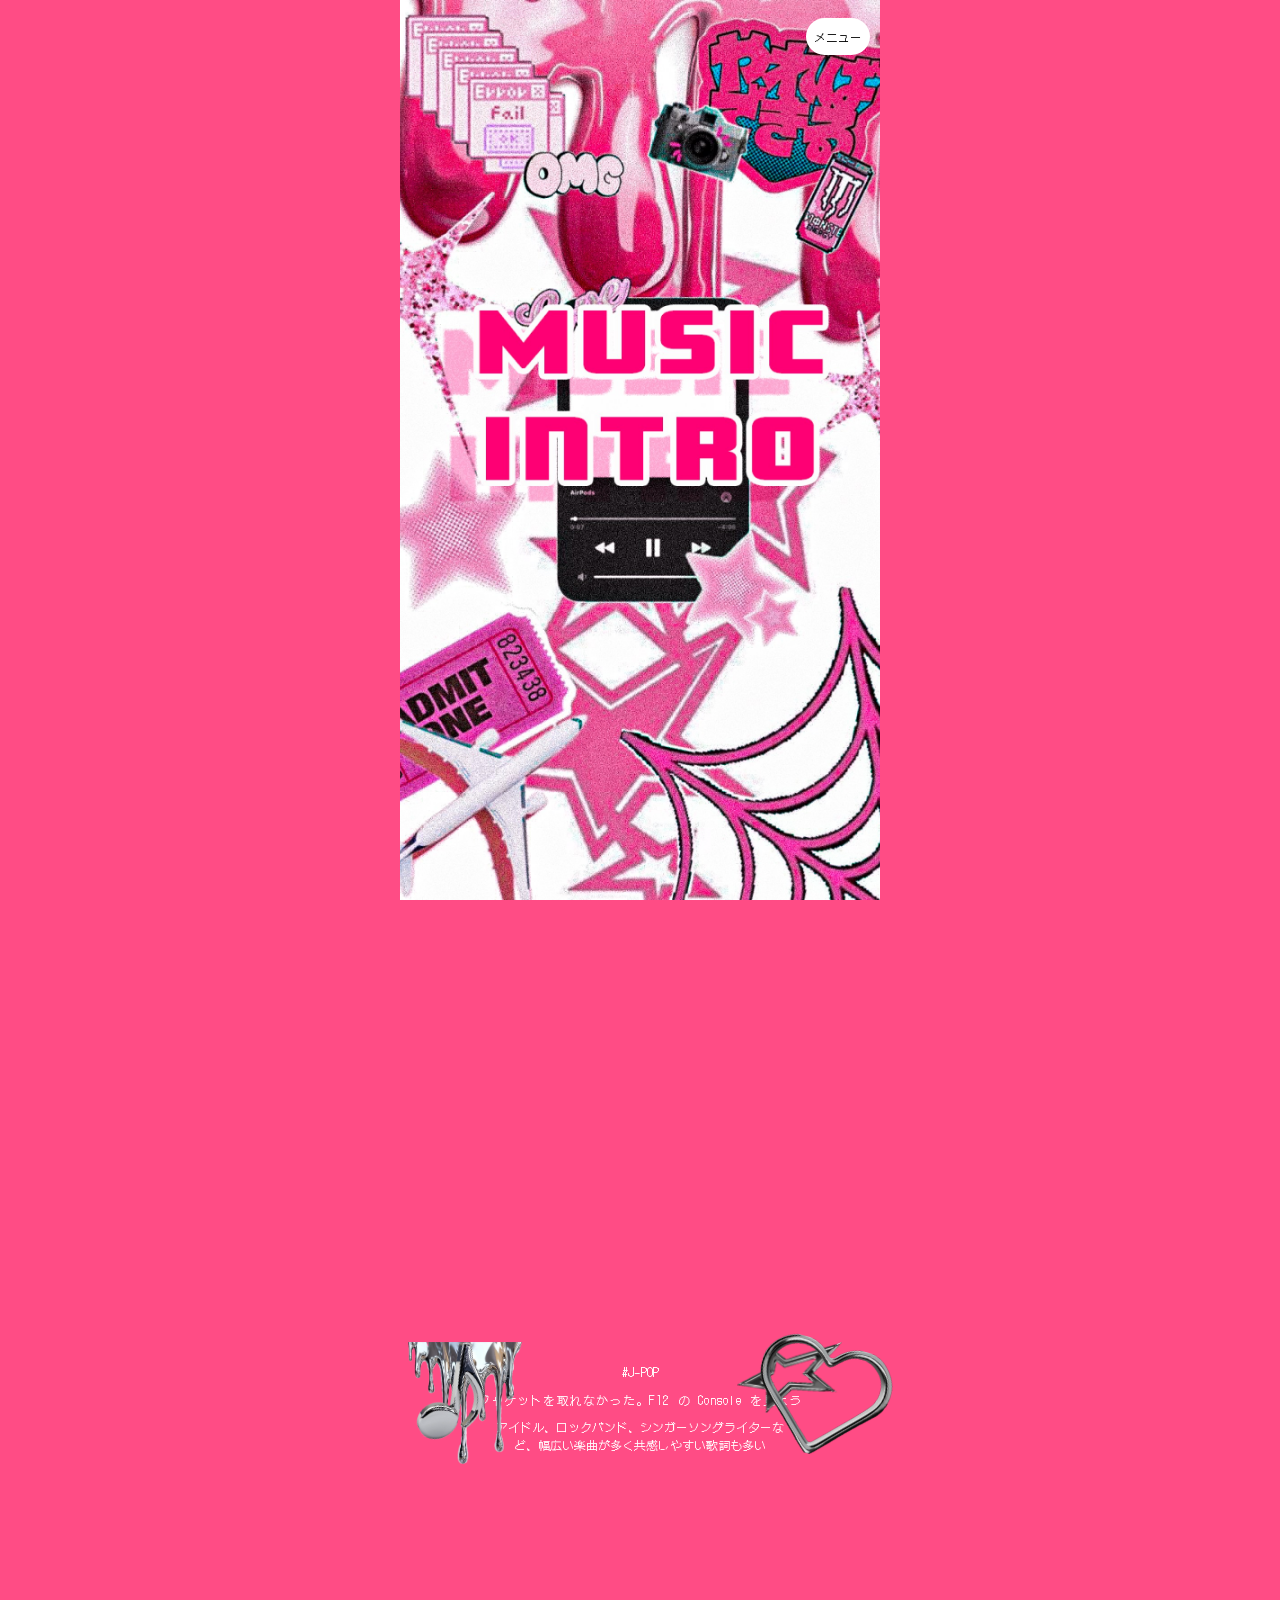
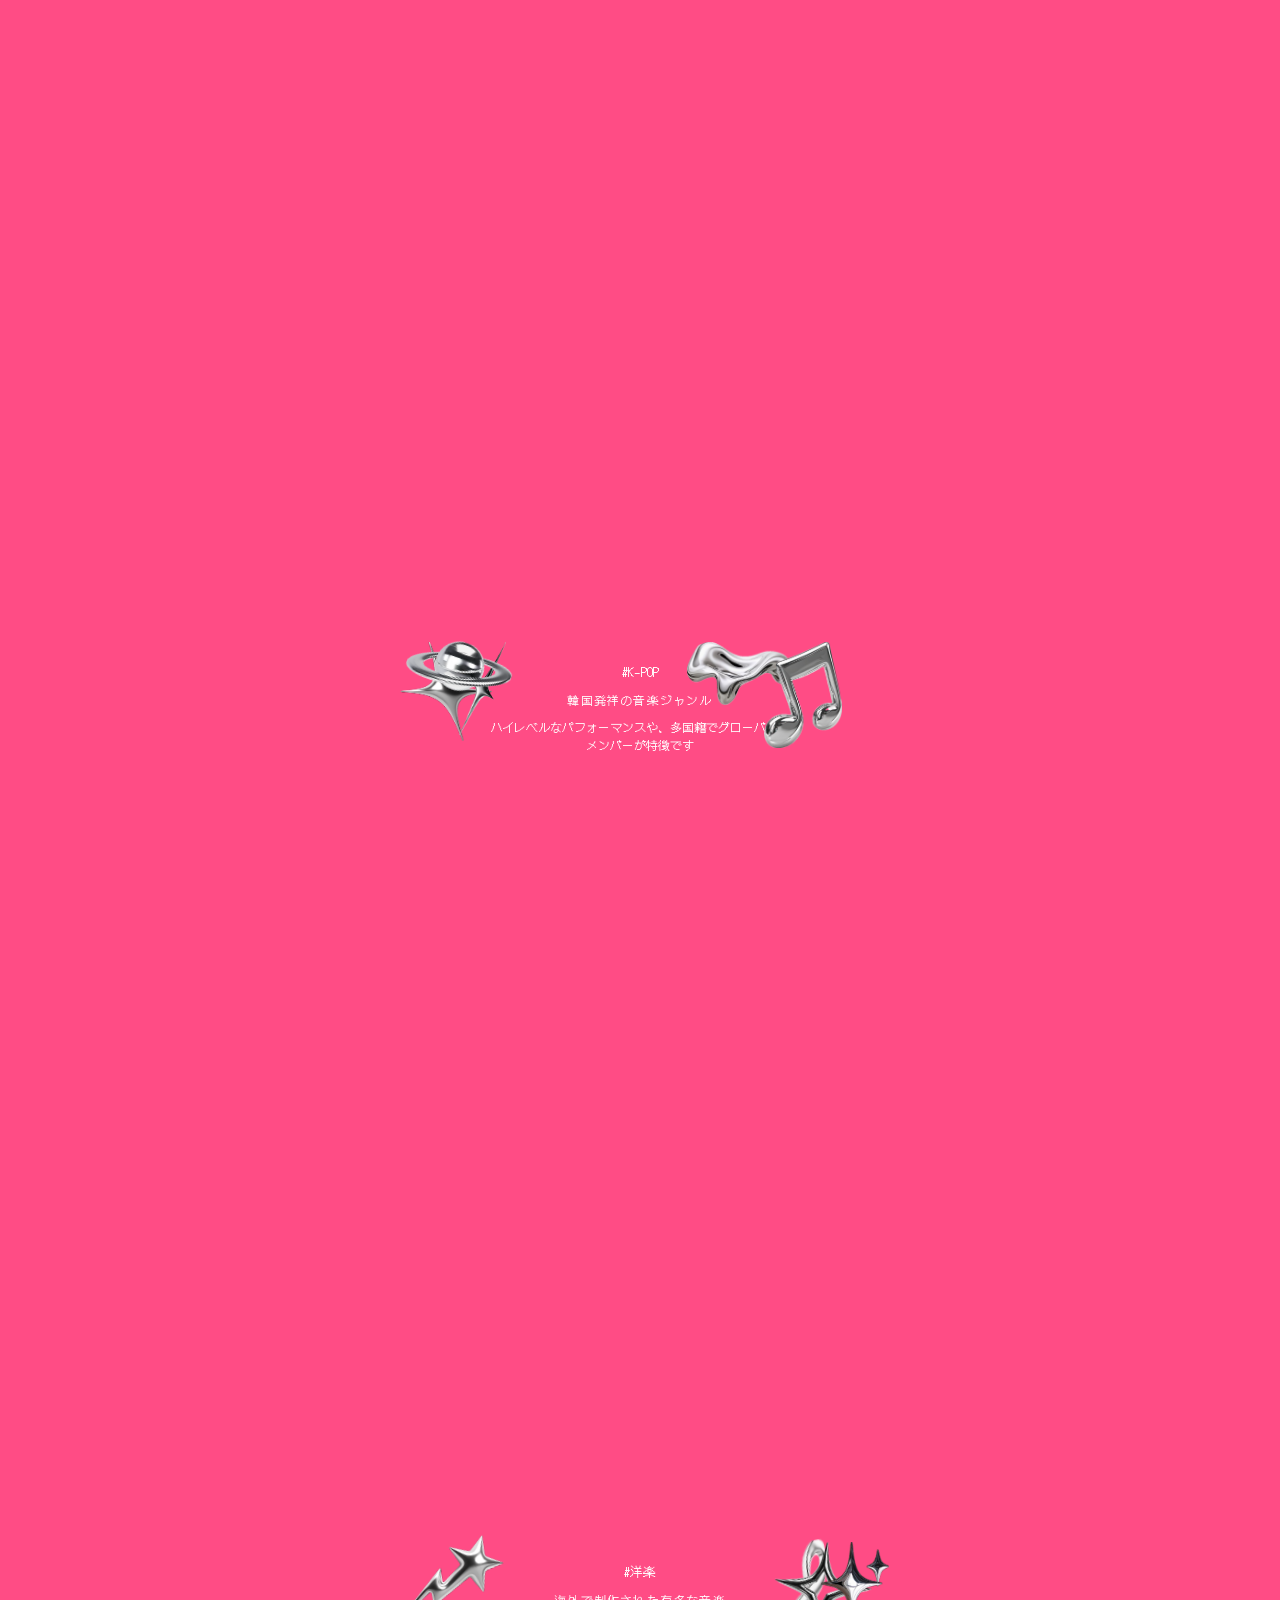
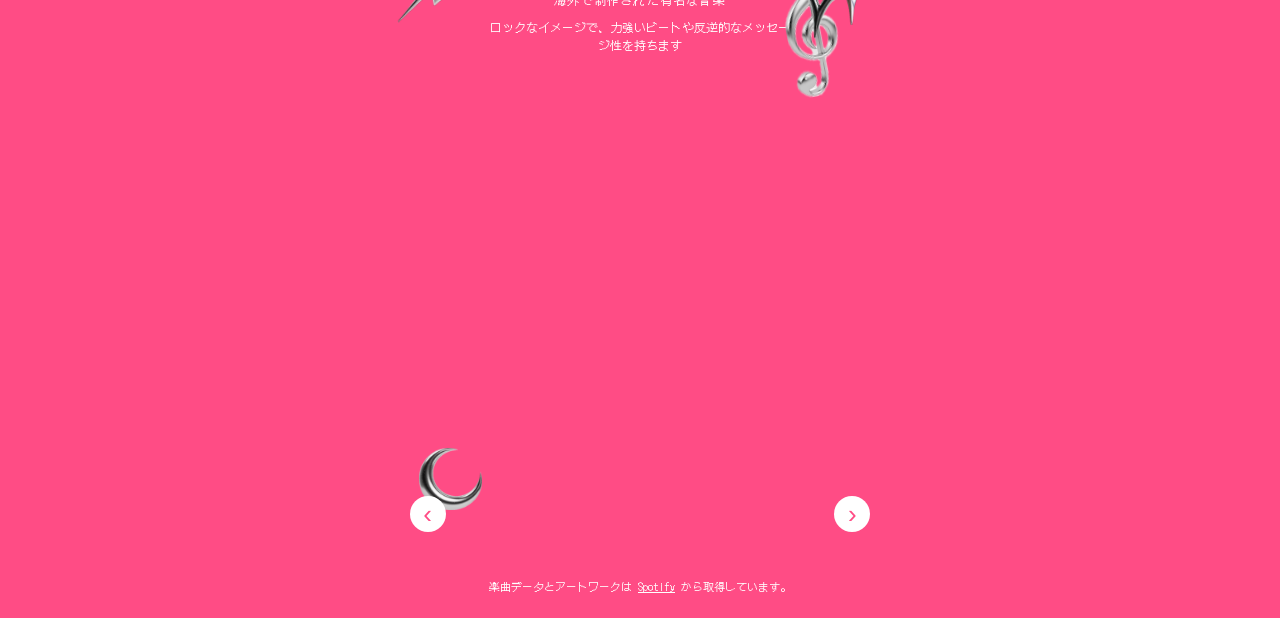
==== spotify-tracks-simple/index.html @ 31db8dfa "spotify-tracks-simple: ブラウザだけで動く簡易版を追加 ページを開いたときに Spotify API から直接ジャケットを取る版。 Node のスクリプト、data/ の JSO" ====
<!DOCTYPE html>
<html lang="ja">
<head>
  <meta charset="UTF-8" />
  <meta name="viewport" content="width=device-width, initial-scale=1.0" />
  <title>MUSIC INTRO</title>
  <!-- ドット文字のフォント(Google Fonts から読み込む) -->
  <link rel="stylesheet" href="https://fonts.googleapis.com/css2?family=DotGothic16&display=swap" />
  <link rel="stylesheet" href="style.css" />
</head>
<body>
  <!-- ===== ① メインビジュアル ===== -->
  <!-- 画面の高さいっぱい。中身はスマホ幅(430px)で、外側は body のピンクが塗り足しになる -->
  <header class="hero">
    <div class="hero__inner">
      <!-- キービジュアル。タイトル(MUSIC INTRO)は画像の中に描いてあるので h1 に画像を入れる -->
      <h1 class="hero__title"><img src="imgs/main-visual.jpg" alt="MUSIC INTRO" /></h1>
      <button class="menu-button" id="menu-button" type="button">メニュー</button>
      <!-- メニュー(ふだんは hidden で隠れている。ボタンを押すと JavaScript が表示する) -->
      <nav class="menu" id="menu" hidden>
        <a href="#jpop">#J-POP</a>
        <a href="#kpop">#K-POP</a>
        <a href="#western">#洋楽</a>
        <a href="#artists">おすすめ</a>
      </nav>
    </div>
  </header>

  <!-- スマホの画面の幅(430px まで)に中身を入れる箱。PC で見ても同じ形になる -->
  <div class="phone">

    <!-- ===== ② J-POP ===== -->
    <!-- data-genre は、この section に入れるジャンル(script.js の GENRES の名前) -->
    <section class="genre" id="jpop" data-genre="jpop">
      <!-- まわりの飾り(銀色のステッカー)。位置は CSS で決める -->
      <!-- コラージュと飾りをひとまとめにする箱。飾りの位置はこの箱(= コラージュ)を基準にする -->
      <div class="collage-wrap">
        <img class="sticker sticker--drip" src="imgs/drip.png" alt="" />
        <img class="sticker sticker--star-outline" src="imgs/star-outline.png" alt="" />
        <img class="sticker sticker--heart" src="imgs/heart.png" alt="" />
        <img class="sticker sticker--note-1" src="imgs/note-1.png" alt="" />

        <!-- コラージュ。中身(ジャケットの画像)は JavaScript が作る -->
        <div class="collage"></div>
      </div>

      <h2>#J-POP</h2>
      <h3>日本で流行っている有名な音楽</h3>
      <p>アイドル、ロックバンド、シンガーソングライターなど、幅広い楽曲が多く共感しやすい歌詞も多い</p>
    </section>

    <!-- ===== ③ K-POP ===== -->
    <section class="genre" id="kpop" data-genre="kpop">
      <!-- コラージュと飾りをひとまとめにする箱。飾りの位置はこの箱(= コラージュ)を基準にする -->
      <div class="collage-wrap">
        <img class="sticker sticker--sparkle-big" src="imgs/sparkle-big.png" alt="" />
        <img class="sticker sticker--sparkle-small" src="imgs/sparkle-small.png" alt="" />
        <img class="sticker sticker--blob" src="imgs/blob.png" alt="" />
        <img class="sticker sticker--note-2" src="imgs/note-2.png" alt="" />
        <img class="sticker sticker--planet" src="imgs/planet.png" alt="" />

        <div class="collage"></div>
      </div>

      <h2>#K-POP</h2>
      <h3>韓国発祥の音楽ジャンル</h3>
      <p>ハイレベルなパフォーマンスや、多国籍でグローバルなメンバーが特徴です</p>
    </section>

    <!-- ===== ④ 洋楽 ===== -->
    <section class="genre" id="western" data-genre="western">
      <!-- コラージュと飾りをひとまとめにする箱。飾りの位置はこの箱(= コラージュ)を基準にする -->
      <div class="collage-wrap">
        <img class="sticker sticker--clef" src="imgs/clef.png" alt="" />
        <img class="sticker sticker--bolt-star" src="imgs/bolt-star.png" alt="" />
        <img class="sticker sticker--sparkle-cluster" src="imgs/sparkle-cluster.png" alt="" />
        <img class="sticker sticker--sparkle-right" src="imgs/sparkle-right.png" alt="" />

        <div class="collage"></div>
      </div>

      <h2>#洋楽</h2>
      <h3>海外で制作された有名な音楽</h3>
      <p>ロックなイメージで、力強いビートや反逆的なメッセージ性を持ちます</p>
    </section>

    <!-- ===== ⑤ おすすめアーティスト ===== -->
    <!-- script.js の ARTISTS に書いたアーティストのカードを JavaScript がここに並べる -->
    <section class="artists" id="artists">
      <img class="sticker sticker--moon" src="imgs/moon.png" alt="" />
      <!-- 左右の矢印を押すと、カードの並びがくるっと回る(JavaScript) -->
      <button class="arrow arrow--left" id="arrow-left" type="button" aria-label="前へ">&lsaquo;</button>
      <div class="cards" id="cards"></div>
      <button class="arrow arrow--right" id="arrow-right" type="button" aria-label="次へ">&rsaquo;</button>
    </section>

    <footer class="credit">
      楽曲データとアートワークは
      <a href="https://open.spotify.com/" target="_blank" rel="noopener">Spotify</a>
      から取得しています。
    </footer>
  </div>

  <script src="keys.js"></script>
  <script src="script.js"></script>
</body>
</html>
---- spotify-tracks-simple/style.css ----
/* ==============================
   MUSIC INTRO  いま人気の曲 コラージュサイト
   ==============================

   飾り(ステッカー)の位置や大きさは、コラージュ(Figma では 336 × 605)に対する「割合(%)」で書いてあります。
     横の位置・幅   = Figma の数字 ÷ 336
     縦の位置      = Figma の数字 ÷ 605
   こうしておくと、画面の大きさが変わってコラージュが大きくなったり小さくなったりしても、同じ形になります。
*/

/* --- 全体 --- */

* {
  box-sizing: border-box; /* 幅に padding を含める(計算がかんたんになる) */
}

body {
  margin: 0;
  background: #ff4c85; /* ピンク。PC で見たときも画面いっぱいに塗る(塗り足し) */
  overflow-x: hidden; /* 飾りが画面の横にはみ出しても、横スクロールは出さない */
  font-family: "DotGothic16", sans-serif; /* ドット文字。読み込めないときはふつうのゴシック */
  color: #fff;
}

img {
  display: block; /* 画像の下にできる、なぞのすき間をなくす */
}

/* スマホの画面と同じ幅の箱。PC でも真ん中にこの形で出す */
.phone {
  max-width: 480px;
  margin: 0 auto;
  padding-top: 48px; /* メインビジュアルと最初のコラージュの間の余白 */
}

/* --- ① メインビジュアル --- */

/* 画面の高さいっぱい(vh = 画面の高さの 1%。svh はスマホのアドレスバーを除いた高さ) */
.hero {
  height: 100vh;
  height: 100svh;
  min-height: 560px;
}

/* キービジュアルの部分。下の section と同じスマホ幅にして、真ん中に置く */
.hero__inner {
  position: relative; /* メニューボタンを「右上」に置くための基準 */
  max-width: 480px;
  height: 100%;
  margin: 0 auto;
}

.hero__title {
  margin: 0;
  height: 100%;
}

.hero__title img {
  width: 100%;
  height: 100%;
  object-fit: cover; /* 箱いっぱいに広げて、はみ出した分は切る(画像はゆがまない) */
}

.menu-button {
  position: absolute; /* .hero__inner の中の好きな場所に置ける */
  top: 2%;
  right: 2%;
  padding: 10px 8px;
  border: 0;
  border-radius: 999px; /* 角をいっぱいに丸めると、カプセルの形になる */
  background: #fff;
  font: inherit; /* ボタンにも同じフォントを使う */
  font-size: 12px;
  cursor: pointer;
}

.menu {
  position: absolute;
  top: 12%;
  right: 2%;
  display: flex;
  flex-direction: column; /* 縦に並べる */
  gap: 8px;
  padding: 12px;
  border-radius: 16px;
  background: #fff;
}

/* hidden がついているときは消す。
   (.menu に display: flex を書くと、hidden の「消す」より強くなってしまうので、こう書いて直す) */
.menu[hidden] {
  display: none;
}

.menu a {
  color: #000;
  text-decoration: none;
}

/* --- ②③④ ジャンルの section --- */

.genre {
  height: 100vh; /* 1 セクション = 画面の高さ 1 枚ぶん */
  height: 100svh;
  display: flex; /* 中身(コラージュと文字)を縦に並べて、上下の真ん中に寄せる */
  flex-direction: column;
  align-items: center;
  justify-content: center;
  text-align: center;
}

.genre h2 {
  margin: 20px 0 0;
  font-size: 13px;
  font-weight: normal;
}

.genre h3 {
  margin: 10px 0 0;
  font-size: 12px;
  font-weight: normal;
  letter-spacing: 0.1em;
}

.genre p {
  max-width: 300px;
  margin: 10px auto 0;
  font-size: 12px;
  line-height: 1.5;
}

/* --- コラージュ --- */

/* コラージュと飾りの箱。
   幅は「横幅の 70%」と「画面の高さ − 文字の分(230px)を 9:5 で幅に直したもの」の小さいほう。
   → 横に長い画面でも縦に短い画面でも、説明文まで 1 画面に入る */
.collage-wrap {
  position: relative; /* 飾り(.sticker)の位置の基準 */
  width: min(70%, calc((100svh - 230px) * 5 / 9));
}

/* 5 列のマス目。メインビジュアルと同じ 9:16 の形。
   ジャケットは JavaScript が 1 枚ずつ入れる(45 曲 = 5 列 × 9 行) */
.collage {
  position: relative;
  z-index: 1;
  display: grid;
  grid-template-columns: repeat(5, 1fr); /* 同じ幅の列を 5 つ */
  width: 100%;
  overflow: hidden; /* この箱の中だけに表示する */
}

/* 1 枚のジャケット。マス目を少しはみ出す大きさにして、少しずらすとコラージュっぽくなる */
.tile {
  display: block;
  aspect-ratio: 1; /* 正方形 */
  overflow: hidden;
  background: #333;
  color: #fff; /* <a> なので、そのままだとリンクの青色になる */
  text-decoration: none;
  /* --dx, --dy, --z は JavaScript が 1 枚ずつ決める */
  transform: translate(var(--dx), var(--dy)) scale(1.25);
  z-index: var(--z);
  transition: transform 0.2s;
}

.tile img {
  width: 100%;
  height: 100%;
  object-fit: cover; /* 形がちがう画像でも、マスいっぱいに表示する */
}

/* 画像がないときは曲名を小さく出す */
.tile span {
  display: block;
  padding: 6px;
  font-size: 10px;
  line-height: 1.3;
}

/* マウスを乗せたら、一番上に来て大きくなる */
.tile:hover {
  z-index: 100;
  transform: translate(var(--dx), var(--dy)) scale(1.5);
}

/* --- ステッカー(飾り) --- */

/* 共通: .collage-wrap の中の好きな場所に置く。% はコラージュの幅・高さに対する割合。
   マイナスや 100% 超えで、コラージュの外にはみ出す */
.sticker {
  position: absolute;
  z-index: 2; /* コラージュの上に重ねる */
  pointer-events: none; /* 飾りはクリックのじゃまをしない */
}

/* J-POP */
.sticker--drip { left: -19%; top: -3%; width: 34%; }
.sticker--star-outline { left: 79%; top: 3%; width: 31%; }
.sticker--heart { left: 84%; top: 38%; width: 40%; transform: rotate(15deg); }
.sticker--note-1 { left: -13%; top: 76%; width: 17%; transform: rotate(20deg); }

/* K-POP */
.sticker--sparkle-big { left: -21%; top: 0; width: 27%; transform: scaleX(-1); } /* 左右反転 */
.sticker--sparkle-small { left: -4%; top: 10%; width: 14%; }
.sticker--blob { left: 64%; top: -4%; width: 31%; }
.sticker--note-2 { left: 87%; top: 64%; width: 23%; }
.sticker--planet { left: -19%; top: 84%; width: 31%; transform: rotate(20deg); }

/* 洋楽 */
.sticker--clef { left: 93%; top: -3%; width: 16%; transform: rotate(-11deg); }
.sticker--bolt-star { left: -24%; top: 33%; width: 34%; transform: rotate(-10deg); }
.sticker--sparkle-cluster { left: 90%; top: 76%; width: 29%; transform: rotate(6deg); }
.sticker--sparkle-right { left: 104%; top: 94%; width: 20%; }

/* おすすめ(こちらは section.artists を基準にしている) */
.artists { position: relative; }
.sticker--moon { left: 4%; top: 0; width: 13%; }

/* --- ⑤ おすすめアーティスト --- */

.artists {
  position: relative;
  padding: 12% 2% 10%;
}

.cards {
  display: flex; /* 横に並べる */
  align-items: center; /* 高さがちがっても真ん中でそろえる */
  justify-content: center;
  gap: 2.4%;
}

/* カプセルの形のカード */
.card {
  display: flex;
  flex-direction: column;
  align-items: center;
  gap: 14px;
  width: 28.2%;
  aspect-ratio: 1394 / 2869;
  padding: 50px 6px 0;
  border-radius: 999px;
  background: rgba(224, 26, 122, 0.4); /* 少し濃いピンクを透かす */
  color: #fff;
  text-decoration: none;
  text-align: center;
  font-size: 12px;
}

/* 真ん中のカードだけ大きく */
.card:nth-child(2) {
  gap: 10px;
  width: 34.8%;
  aspect-ratio: 1721 / 3427;
  padding-top: 64px;
}

.card img,
.card .no-image {
  width: 80%;
  aspect-ratio: 1;
  border-radius: 50%; /* 丸く切り抜く */
  object-fit: cover;
}

.card:nth-child(2) img,
.card:nth-child(2) .no-image {
  width: 83%;
}

/* 画像がないときの丸 */
.card .no-image {
  background: #ff4c85;
}

/* 回るときの動き: JavaScript が「前の場所からの距離」を transform に入れて、
   それを 0 に戻すことで、前の場所から新しい場所へすべるように動く */
.card.moving {
  transition: transform 0.45s, opacity 0.45s;
}

/* 左右の矢印ボタン */
.arrow {
  position: absolute;
  top: 45%;
  z-index: 3; /* カードより手前 */
  width: 36px;
  height: 36px;
  border: 0;
  border-radius: 50%;
  background: #fff;
  color: #ff4c85;
  font-size: 26px;
  line-height: 1;
  cursor: pointer;
}

.arrow--left { left: 2%; }
.arrow--right { right: 2%; }

/* --- クレジット --- */

.credit {
  padding: 24px;
  text-align: center;
  font-size: 11px;
}

.credit a {
  color: inherit;
}
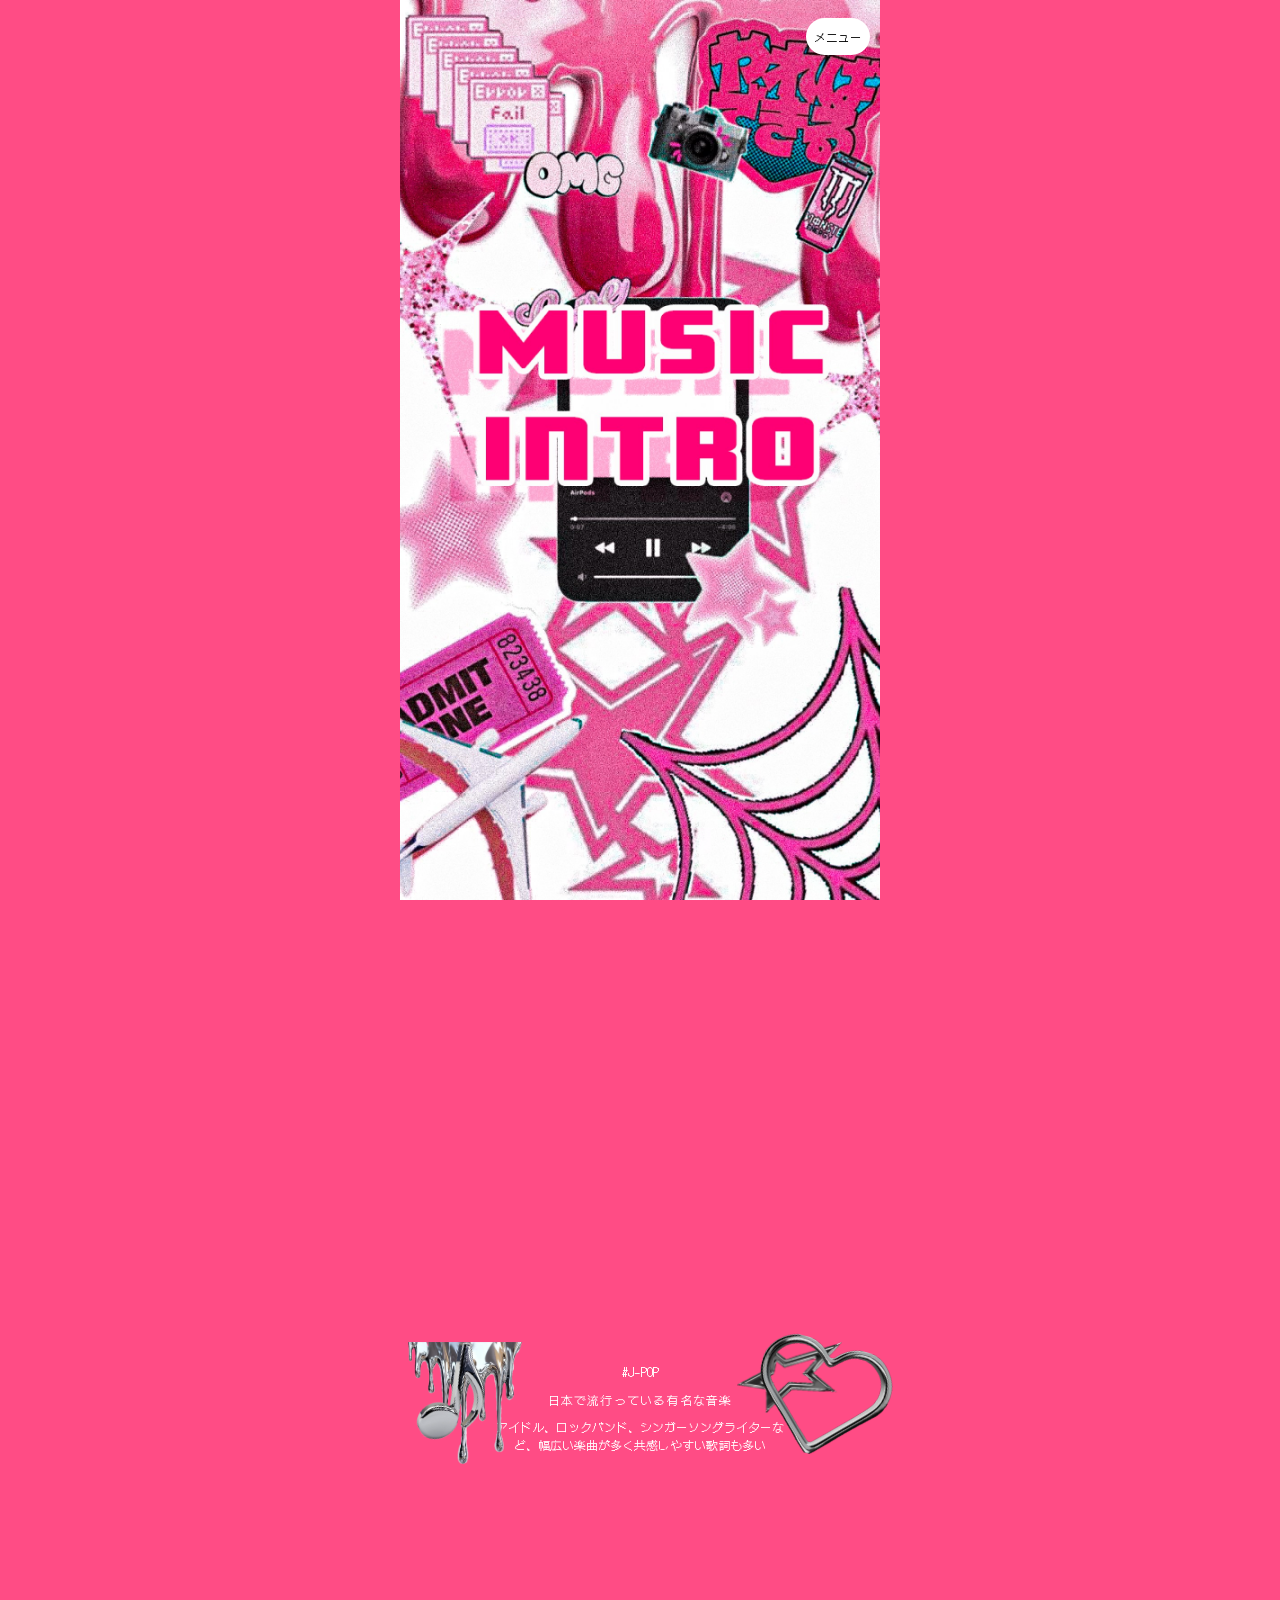
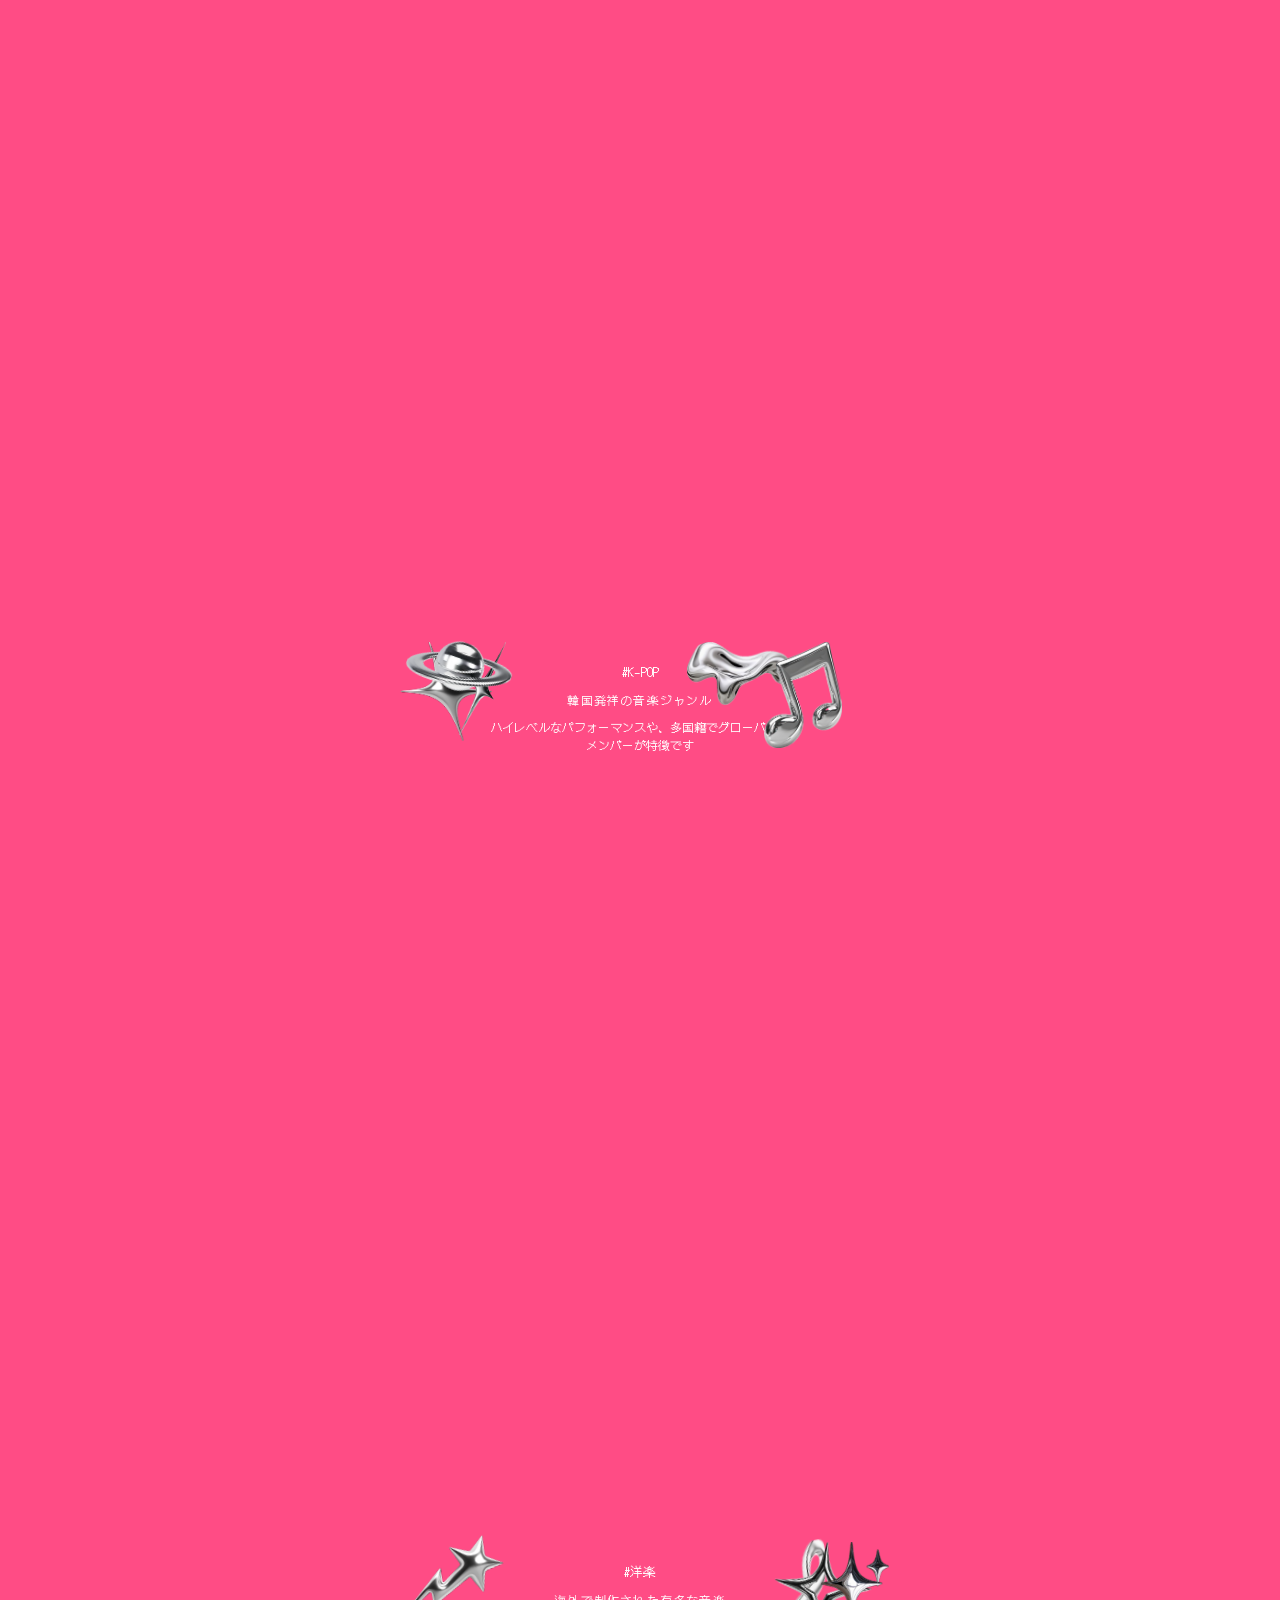
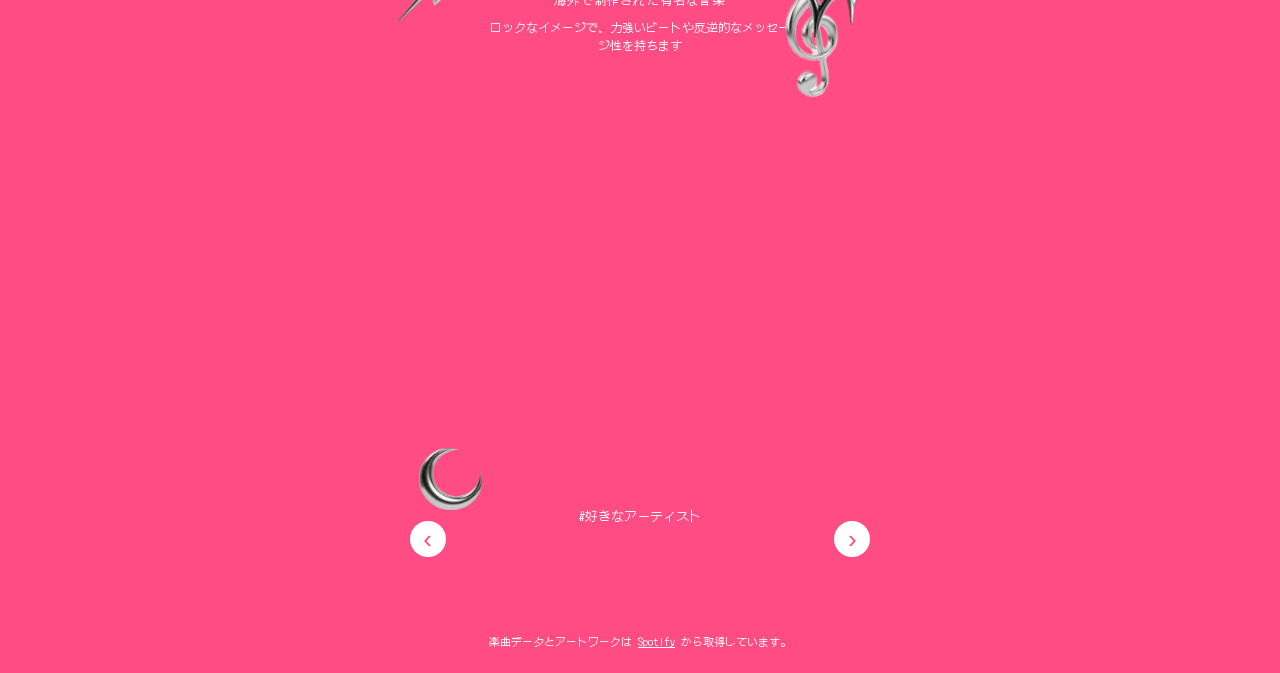
==== commit 1a1af84e: "ジャケットに乗せたら曲名・アーティスト・説明を出す。最後の section を「好きなアーティスト」に - makeCollage: タイルの mouseenter で section の h2/h3" ====
--- a/spotify-tracks-simple/index.html
+++ b/spotify-tracks-simple/index.html
@@ -21,7 +21,7 @@
         <a href="#jpop">#J-POP</a>
         <a href="#kpop">#K-POP</a>
         <a href="#western">#洋楽</a>
-        <a href="#artists">おすすめ</a>
+        <a href="#artists">#好きなアーティスト</a>
       </nav>
     </div>
   </header>
@@ -84,10 +84,11 @@
       <p>ロックなイメージで、力強いビートや反逆的なメッセージ性を持ちます</p>
     </section>
 
-    <!-- ===== ⑤ おすすめアーティスト ===== -->
-    <!-- script.js の ARTISTS に書いたアーティストのカードを JavaScript がここに並べる -->
+    <!-- ===== ⑤ 好きなアーティスト ===== -->
+    <!-- script.js の ARTISTS に書いた、自分の好きなアーティストのカードを JavaScript がここに並べる -->
     <section class="artists" id="artists">
       <img class="sticker sticker--moon" src="imgs/moon.png" alt="" />
+      <h2>#好きなアーティスト</h2>
       <!-- 左右の矢印を押すと、カードの並びがくるっと回る(JavaScript) -->
       <button class="arrow arrow--left" id="arrow-left" type="button" aria-label="前へ">&lsaquo;</button>
       <div class="cards" id="cards"></div>
--- a/spotify-tracks-simple/style.css
+++ b/spotify-tracks-simple/style.css
@@ -213,15 +213,22 @@
 .sticker--sparkle-cluster { left: 90%; top: 76%; width: 29%; transform: rotate(6deg); }
 .sticker--sparkle-right { left: 104%; top: 94%; width: 20%; }
 
-/* おすすめ(こちらは section.artists を基準にしている) */
+/* 月のステッカー(こちらは section.artists を基準にしている) */
 .artists { position: relative; }
 .sticker--moon { left: 4%; top: 0; width: 13%; }
 
-/* --- ⑤ おすすめアーティスト --- */
+/* --- ⑤ 好きなアーティスト --- */
 
 .artists {
   position: relative;
   padding: 12% 2% 10%;
+}
+
+.artists h2 {
+  margin: 0 0 8%;
+  font-size: 13px;
+  font-weight: normal;
+  text-align: center;
 }
 
 .cards {
@@ -256,22 +263,15 @@
   padding-top: 64px;
 }
 
-.card img,
-.card .no-image {
+.card img {
   width: 80%;
   aspect-ratio: 1;
   border-radius: 50%; /* 丸く切り抜く */
   object-fit: cover;
 }
 
-.card:nth-child(2) img,
-.card:nth-child(2) .no-image {
+.card:nth-child(2) img {
   width: 83%;
-}
-
-/* 画像がないときの丸 */
-.card .no-image {
-  background: #ff4c85;
 }
 
 /* 回るときの動き: JavaScript が「前の場所からの距離」を transform に入れて、
